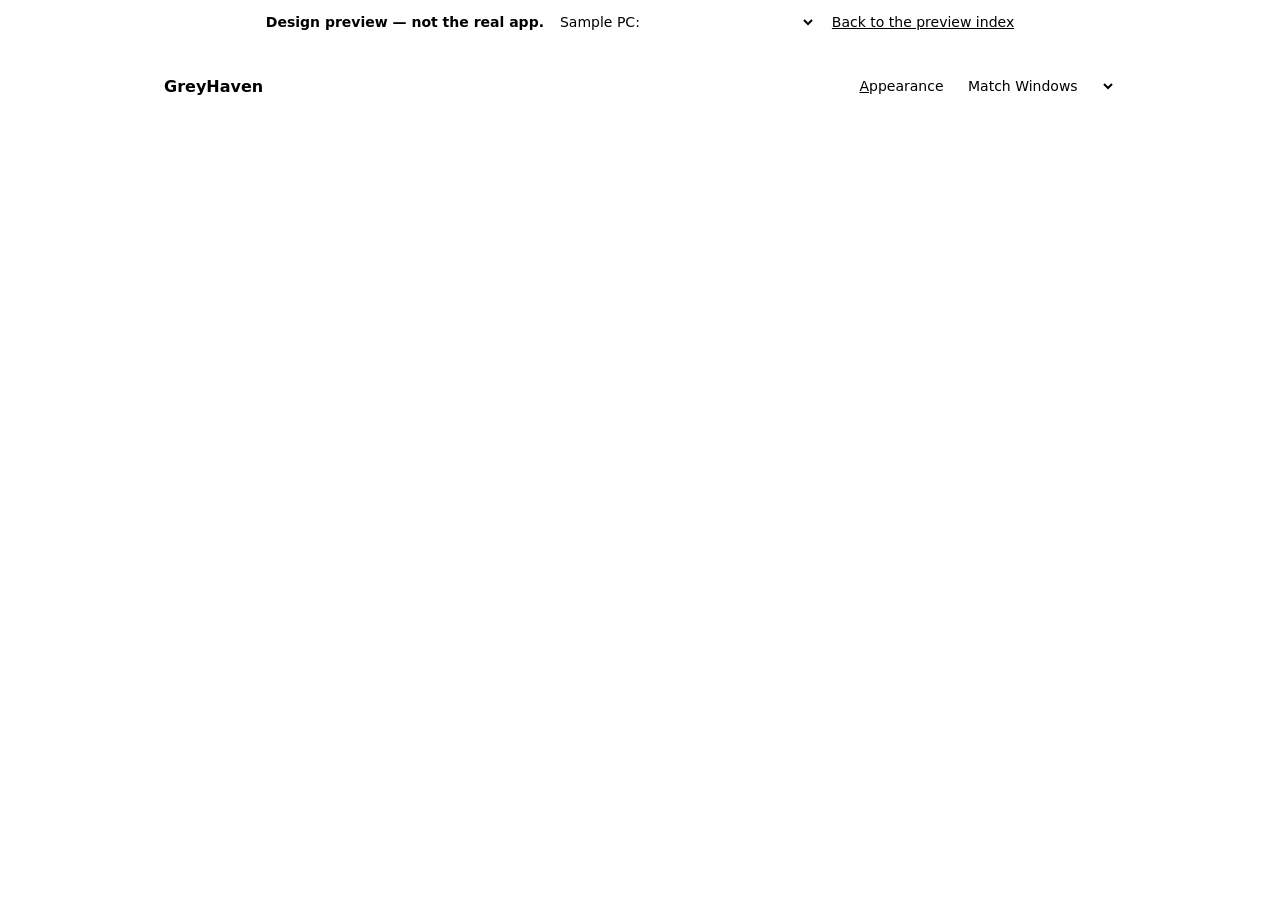
==== tools/ui-preview/index.html @ 149e7f25 "Design preview in tools/ui-preview; show notice links in the app - tools/ui-preview: throwaway brows" ====
<!DOCTYPE html>
<!-- Throwaway design preview of the GreyHaven app's flow. Not the real app; never shipped.
     Built into artifacts/preview by tools/ui-preview/build.py, which adds tokens.css,
     labels.js and data/ (real sample reports). -->
<html lang="en">
<head>
<meta charset="utf-8">
<meta name="viewport" content="width=device-width, initial-scale=1">
<meta name="color-scheme" content="light dark">
<title>GreyHaven - design preview</title>
<link rel="stylesheet" href="tokens.css">
<link rel="stylesheet" href="app.css">
</head>
<body>
<div class="preview-banner" role="note">
  <strong>Design preview — not the real app.</strong>
  <span>Sample PC:</span>
  <label class="visually-hidden" for="sample">Sample PC</label>
  <select id="sample"></select>
  <a href="../index.html">Back to the preview index</a>
</div>

<div class="window">
  <!-- Top bar: app name and appearance setting (as in MainWindow.xaml) -->
  <header class="topbar">
    <span class="appname">GreyHaven</span>
    <span class="appearance">
      <label for="theme"><u>A</u>ppearance</label>
      <select id="theme">
        <option value="system">Match Windows</option>
        <option value="light">Light</option>
        <option value="dark">Dark</option>
      </select>
    </span>
  </header>
  <main id="screen" class="content" tabindex="-1"></main>
</div>

<div id="live" class="visually-hidden" aria-live="polite"></div>
<script src="labels.js"></script>
<script src="data.js"></script>
<script src="app.js"></script>
</body>
</html>
---- tools/ui-preview/app.css ----
/* Mirrors src/GreyHaven.App/Theming/Styles.xaml and MainWindow.xaml. Colours come from tokens.css
   (generated from Palette.cs). Sizes are WPF device-independent pixels, which match CSS px. */

* { box-sizing: border-box; }
body {
  margin: 0;
  background: var(--gh-page);
  color: var(--gh-text);
  font-family: "Segoe UI Variable Text", "Segoe UI", system-ui, -apple-system, sans-serif;
  font-size: 14px;
}
a, .link { color: var(--gh-accent); }
.visually-hidden { position: absolute; width: 1px; height: 1px; overflow: hidden; clip: rect(0 0 0 0); white-space: nowrap; }

/* Preview-only banner (not part of the app's design). */
.preview-banner {
  display: flex; flex-wrap: wrap; gap: .5rem 1rem; align-items: center; justify-content: center;
  padding: 8px 16px; background: var(--gh-notice-warning); color: var(--gh-text);
  border-bottom: 1px solid var(--gh-card-border); font-size: 14px;
}

/* Window chrome */
.window { max-width: 1000px; margin: 16px auto; border: 1px solid var(--gh-card-border); border-radius: 8px; background: var(--gh-page); min-height: 70vh; }
.topbar { display: flex; justify-content: space-between; align-items: center; padding: 12px 24px 4px; }
.appname { font-size: 16px; font-weight: 600; }
.appearance label { margin-right: 8px; }
select { font: inherit; color: var(--gh-text); background: var(--gh-card); border: 1px solid var(--gh-card-border); border-radius: 4px; padding: 5px 8px; min-width: 160px; }
.content { max-width: 880px; margin: 8px auto 40px; padding: 0 24px; outline: none; }

/* Text styles: Heading1/2/3, Body, Secondary, Strong. Headings lead directly (no eyebrow labels). */
h1 { font-size: 28px; font-weight: 600; margin: 0 0 12px; }
h2 { font-size: 20px; font-weight: 600; margin: 28px 0 10px; }
h3 { font-size: 16px; font-weight: 600; margin: 16px 0 8px; }
p, .body { font-size: 14px; line-height: 21px; margin: 0; }
.secondary { color: var(--gh-text-secondary); }
.strong { font-weight: 600; }
.measure { max-width: 680px; }

/* Buttons */
button { font: inherit; color: var(--gh-text); background: var(--gh-card); border: 1px solid var(--gh-card-border); border-radius: 4px; padding: 6px 24px; cursor: pointer; }
button:hover { filter: brightness(0.97); }
button.accent { background: var(--gh-accent); color: var(--gh-on-accent); border-color: var(--gh-accent); }
button.big { font-size: 20px; font-weight: 600; padding: 14px 40px; min-height: 56px; margin: 28px 0 8px; }
button.linkbutton { background: transparent; border: 0; padding: 2px 0; color: var(--gh-accent); text-decoration: underline; text-align: left; }
:focus-visible { outline: 2px solid var(--gh-text); outline-offset: 2px; }
button.linkbutton:focus-visible { outline: none; border-bottom: 2px solid var(--gh-text); }

/* Surfaces: Card, CommandBox, notices */
.card { background: var(--gh-card); border: 1px solid var(--gh-card-border); border-radius: 8px; padding: 20px; margin: 0 0 12px; }
.notice { border: 1px solid var(--gh-card-border); border-radius: 6px; padding: 12px 16px; margin: 0 0 10px; }
.notice.info { background: var(--gh-notice-info); }
.notice.warning { background: var(--gh-notice-warning); }
.notice p + p { margin-top: 4px; }
.command { display: flex; gap: 8px; align-items: center; background: var(--gh-command-background); border: 1px solid var(--gh-card-border); border-radius: 4px; padding: 6px 10px; margin: 4px 0; }
.command code { flex: 1; font-family: "Cascadia Mono", Consolas, "Courier New", monospace; font-size: 14px; overflow-wrap: anywhere; }
.command button { padding: 4px 10px; }

/* Score card */
.score { display: grid; grid-template-columns: auto 1fr; gap: 0 28px; align-items: center; }
.score-number { font-size: 56px; font-weight: 600; line-height: 1.1; }
.score-number small { font-size: 20px; font-weight: 400; color: var(--gh-text-secondary); }
.score-band { font-size: 20px; font-weight: 600; }

/* Radio groups: path choice and distro cards */
.radio { display: flex; gap: 10px; align-items: flex-start; margin: 0 0 8px; cursor: pointer; }
.radio input { width: 20px; height: 20px; margin: 1px 0 0; accent-color: var(--gh-accent); flex: none; }
.distros { display: grid; grid-template-columns: repeat(3, 1fr); gap: 10px; }
.distros .radio { border: 1px solid transparent; border-radius: 6px; padding: 6px; margin: 0; }

/* Rating badge: icon + text + colour, never colour alone */
.badge { display: inline-flex; gap: 8px; align-items: center; font-weight: 600; white-space: nowrap; }
.badge .glyph { font-size: 16px; }
.c-works { color: var(--gh-works); } .c-extrastep { color: var(--gh-extra-step); } .c-partial { color: var(--gh-partial); }
.c-unsupported { color: var(--gh-unsupported); } .c-unknown { color: var(--gh-unknown); }

/* Part (Expander in a Card) */
details.part { background: var(--gh-card); border: 1px solid var(--gh-card-border); border-radius: 8px; margin: 0 0 8px; }
details.part > summary { list-style: none; cursor: pointer; padding: 14px 16px; display: grid; grid-template-columns: auto 1fr auto; gap: 12px; align-items: center; }
details.part > summary::-webkit-details-marker { display: none; }
details.part > summary::before { content: "›"; font-size: 18px; color: var(--gh-text-secondary); transition: transform .15s; display: inline-block; width: 12px; }
details.part[open] > summary::before { transform: rotate(90deg); }
.part-body { padding: 0 16px 16px 40px; }
.importance { border: 1px solid var(--gh-card-border); border-radius: 4px; padding: 0 6px; margin-left: 10px; font-size: 12px; color: var(--gh-text-secondary); font-weight: 400; }
ol.steps { padding-left: 24px; margin: 6px 0 0; }
ol.steps li { line-height: 21px; padding: 2px 0; }
.techrow { display: grid; grid-template-columns: 160px 1fr; gap: 4px 0; padding: 2px 0; }
.techrow code { font-family: "Cascadia Mono", Consolas, monospace; overflow-wrap: anywhere; }
details.tech > summary { cursor: pointer; margin-top: 14px; }
.section { margin-top: 14px; }
.sb-box { background: var(--gh-notice-warning); border: 1px solid var(--gh-card-border); border-radius: 6px; padding: 12px 14px; margin-top: 12px; }

/* Working screen */
.progress { height: 6px; max-width: 680px; margin: 8px 0 16px; background: var(--gh-command-background); border-radius: 3px; overflow: hidden; }
.progress::after { content: ""; display: block; height: 100%; width: 30%; background: var(--gh-accent); animation: slide 1.2s infinite ease-in-out; }
@keyframes slide { from { transform: translateX(-100%); } to { transform: translateX(340%); } }
@media (prefers-reduced-motion: reduce) { .progress::after { animation: none; width: 100%; opacity: .5; } }

@media (max-width: 640px) {
  .distros { grid-template-columns: 1fr; }
  .score { grid-template-columns: 1fr; }
  .techrow { grid-template-columns: 1fr; }
}
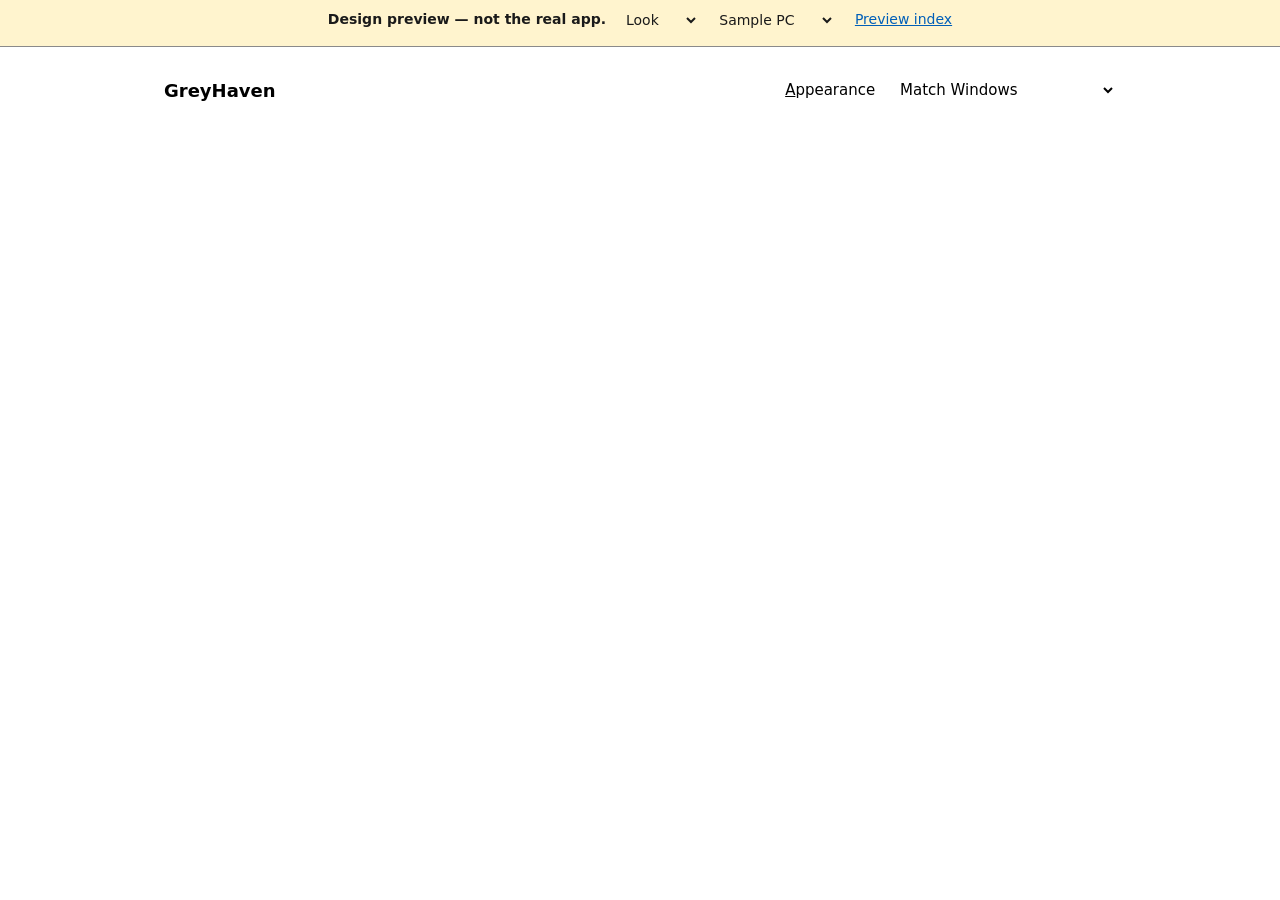
==== commit 7a59fbf9: "Design preview round 2: three brand directions and plain-language results - brands.json: Terracotta " ====
--- a/tools/ui-preview/index.html
+++ b/tools/ui-preview/index.html
@@ -1,27 +1,33 @@
 <!DOCTYPE html>
 <!-- Throwaway design preview of the GreyHaven app's flow. Not the real app; never shipped.
-     Built into artifacts/preview by tools/ui-preview/build.py, which adds tokens.css,
-     labels.js and data/ (real sample reports). -->
+     Built into artifacts/preview by tools/ui-preview/build.py, which adds tokens.css, brands.css,
+     brands.js, labels.js and data.js (real sample reports). -->
 <html lang="en">
 <head>
 <meta charset="utf-8">
 <meta name="viewport" content="width=device-width, initial-scale=1">
 <meta name="color-scheme" content="light dark">
 <title>GreyHaven - design preview</title>
+<!-- Preview only: the app would ship these open-licensed (OFL) font files itself. -->
+<link rel="preconnect" href="https://fonts.googleapis.com">
+<link rel="preconnect" href="https://fonts.gstatic.com" crossorigin>
+<link rel="stylesheet" href="https://fonts.googleapis.com/css2?family=Atkinson+Hyperlegible:wght@400;700&family=Bricolage+Grotesque:opsz,wght@12..96,600;12..96,800&family=Fraunces:opsz,wght@9..144,600;9..144,800&family=Lexend:wght@400;600&family=Nunito:wght@400;700&family=Rubik:wght@600;800&display=swap">
 <link rel="stylesheet" href="tokens.css">
+<link rel="stylesheet" href="brands.css">
 <link rel="stylesheet" href="app.css">
 </head>
 <body>
 <div class="preview-banner" role="note">
-  <strong>Design preview — not the real app.</strong>
-  <span>Sample PC:</span>
-  <label class="visually-hidden" for="sample">Sample PC</label>
-  <select id="sample"></select>
-  <a href="../index.html">Back to the preview index</a>
+  <div class="preview-controls">
+    <strong>Design preview — not the real app.</strong>
+    <label>Look <select id="brand"></select></label>
+    <label>Sample PC <select id="sample"></select></label>
+    <a href="../index.html">Preview index</a>
+  </div>
+  <p id="brandnote" class="preview-note"></p>
 </div>
 
 <div class="window">
-  <!-- Top bar: app name and appearance setting (as in MainWindow.xaml) -->
   <header class="topbar">
     <span class="appname">GreyHaven</span>
     <span class="appearance">
@@ -30,6 +36,7 @@
         <option value="system">Match Windows</option>
         <option value="light">Light</option>
         <option value="dark">Dark</option>
+        <option value="hc">High contrast (simulated)</option>
       </select>
     </span>
   </header>
@@ -38,6 +45,7 @@
 
 <div id="live" class="visually-hidden" aria-live="polite"></div>
 <script src="labels.js"></script>
+<script src="brands.js"></script>
 <script src="data.js"></script>
 <script src="app.js"></script>
 </body>
--- a/tools/ui-preview/app.css
+++ b/tools/ui-preview/app.css
@@ -1,102 +1,153 @@
-/* Mirrors src/GreyHaven.App/Theming/Styles.xaml and MainWindow.xaml. Colours come from tokens.css
-   (generated from Palette.cs). Sizes are WPF device-independent pixels, which match CSS px. */
+/* Design preview styles. Colours come from tokens.css (today's palette, generated from Palette.cs)
+   and brands.css (the brand directions, generated from brands.json). Sizes are WPF pixels. */
+
+:root { --gh-font-heading: "Segoe UI Variable Display", "Segoe UI", system-ui, sans-serif; --gh-font-body: "Segoe UI Variable Text", "Segoe UI", system-ui, sans-serif;
+        --radius: 8px; --radius-small: 4px; --border-width: 1px; --shadow: none; }
 
 * { box-sizing: border-box; }
-body {
-  margin: 0;
-  background: var(--gh-page);
-  color: var(--gh-text);
-  font-family: "Segoe UI Variable Text", "Segoe UI", system-ui, -apple-system, sans-serif;
-  font-size: 14px;
-}
-a, .link { color: var(--gh-accent); }
+body { margin: 0; background: var(--gh-page); color: var(--gh-text); font-family: var(--gh-font-body); font-size: 15px; line-height: 1.5; }
+a { color: var(--gh-accent); }
 .visually-hidden { position: absolute; width: 1px; height: 1px; overflow: hidden; clip: rect(0 0 0 0); white-space: nowrap; }
 
-/* Preview-only banner (not part of the app's design). */
-.preview-banner {
-  display: flex; flex-wrap: wrap; gap: .5rem 1rem; align-items: center; justify-content: center;
-  padding: 8px 16px; background: var(--gh-notice-warning); color: var(--gh-text);
-  border-bottom: 1px solid var(--gh-card-border); font-size: 14px;
-}
+/* ---- Preview-only chrome ------------------------------------------------------------------- */
+.preview-banner { padding: 8px 16px; background: #FFF4CE; color: #1A1A1A; border-bottom: 1px solid #8A8A8A; font: 14px/1.4 system-ui, sans-serif; }
+.preview-banner a { color: #005FB8; }
+.preview-controls { display: flex; flex-wrap: wrap; gap: .5rem 1.25rem; align-items: center; justify-content: center; }
+.preview-controls select { font: inherit; padding: 3px 6px; margin-left: 4px; }
+.preview-note { max-width: 70rem; margin: 6px auto 0; text-align: center; color: #3A3A3A; }
+.counter { position: fixed; top: 4px; left: 4px; z-index: 9; background: #000; color: #fff; font: bold 20px monospace; padding: 6px 10px; }
 
-/* Window chrome */
-.window { max-width: 1000px; margin: 16px auto; border: 1px solid var(--gh-card-border); border-radius: 8px; background: var(--gh-page); min-height: 70vh; }
+/* ---- Window -------------------------------------------------------------------------------- */
+.window { max-width: 1000px; margin: 16px auto; border: var(--border-width) solid var(--gh-card-border); border-radius: var(--radius); background: var(--gh-page); min-height: 70vh; box-shadow: var(--shadow); }
 .topbar { display: flex; justify-content: space-between; align-items: center; padding: 12px 24px 4px; }
-.appname { font-size: 16px; font-weight: 600; }
+.appname { font-family: var(--gh-font-heading); font-size: 18px; font-weight: 800; }
 .appearance label { margin-right: 8px; }
-select { font: inherit; color: var(--gh-text); background: var(--gh-card); border: 1px solid var(--gh-card-border); border-radius: 4px; padding: 5px 8px; min-width: 160px; }
-.content { max-width: 880px; margin: 8px auto 40px; padding: 0 24px; outline: none; }
+select { font: inherit; color: var(--gh-text); background: var(--gh-card); border: 1px solid var(--gh-card-border); border-radius: var(--radius-small); padding: 5px 8px; }
+.content { max-width: 820px; margin: 8px auto 40px; padding: 0 24px; outline: none; }
 
-/* Text styles: Heading1/2/3, Body, Secondary, Strong. Headings lead directly (no eyebrow labels). */
-h1 { font-size: 28px; font-weight: 600; margin: 0 0 12px; }
-h2 { font-size: 20px; font-weight: 600; margin: 28px 0 10px; }
-h3 { font-size: 16px; font-weight: 600; margin: 16px 0 8px; }
-p, .body { font-size: 14px; line-height: 21px; margin: 0; }
+/* ---- Type: headings lead directly (no eyebrow labels) --------------------------------------- */
+h1, h2, h3 { font-family: var(--gh-font-heading); font-weight: 800; line-height: 1.2; }
+h1 { font-size: 32px; margin: 8px 0 12px; }
+h2 { font-size: 22px; margin: 32px 0 10px; }
+h3 { font-size: 17px; margin: 0; }
+p { margin: 0 0 8px; }
+.lead { font-size: 18px; max-width: 34em; }
 .secondary { color: var(--gh-text-secondary); }
-.strong { font-weight: 600; }
-.measure { max-width: 680px; }
+.strong { font-weight: 700; }
+.small { font-size: 14px; }
+.footnote { font-size: 14px; color: var(--gh-text-secondary); margin-top: 32px; }
+.row { display: flex; gap: 14px; align-items: center; flex-wrap: wrap; }
 
-/* Buttons */
-button { font: inherit; color: var(--gh-text); background: var(--gh-card); border: 1px solid var(--gh-card-border); border-radius: 4px; padding: 6px 24px; cursor: pointer; }
-button:hover { filter: brightness(0.97); }
-button.accent { background: var(--gh-accent); color: var(--gh-on-accent); border-color: var(--gh-accent); }
-button.big { font-size: 20px; font-weight: 600; padding: 14px 40px; min-height: 56px; margin: 28px 0 8px; }
-button.linkbutton { background: transparent; border: 0; padding: 2px 0; color: var(--gh-accent); text-decoration: underline; text-align: left; }
-:focus-visible { outline: 2px solid var(--gh-text); outline-offset: 2px; }
-button.linkbutton:focus-visible { outline: none; border-bottom: 2px solid var(--gh-text); }
+/* ---- Controls ------------------------------------------------------------------------------ */
+button { font: inherit; cursor: pointer; }
+button.accent { background: var(--gh-accent); color: var(--gh-on-accent); border: var(--border-width) solid var(--gh-accent); border-radius: var(--radius); font-weight: 700; box-shadow: var(--shadow); }
+button.big { font-size: 20px; padding: 14px 32px; min-height: 56px; }
+button.plain { background: var(--gh-card); color: var(--gh-text); border: var(--border-width) solid var(--gh-card-border); border-radius: var(--radius-small); padding: 7px 20px; }
+button.linkbutton { background: none; border: 0; padding: 2px 0; color: var(--gh-accent); text-decoration: underline; }
+:focus-visible { outline: 3px solid var(--gh-text); outline-offset: 2px; }
+.check { display: flex; gap: 10px; align-items: flex-start; margin: 24px 0 12px; }
+.check input, .option input { width: 20px; height: 20px; margin: 2px 0 0; accent-color: var(--gh-accent); flex: none; }
 
-/* Surfaces: Card, CommandBox, notices */
-.card { background: var(--gh-card); border: 1px solid var(--gh-card-border); border-radius: 8px; padding: 20px; margin: 0 0 12px; }
-.notice { border: 1px solid var(--gh-card-border); border-radius: 6px; padding: 12px 16px; margin: 0 0 10px; }
-.notice.info { background: var(--gh-notice-info); }
-.notice.warning { background: var(--gh-notice-warning); }
-.notice p + p { margin-top: 4px; }
-.command { display: flex; gap: 8px; align-items: center; background: var(--gh-command-background); border: 1px solid var(--gh-card-border); border-radius: 4px; padding: 6px 10px; margin: 4px 0; }
-.command code { flex: 1; font-family: "Cascadia Mono", Consolas, "Courier New", monospace; font-size: 14px; overflow-wrap: anywhere; }
-.command button { padding: 4px 10px; }
+/* ---- Surfaces ------------------------------------------------------------------------------ */
+.card { background: var(--gh-card); border: var(--border-width) solid var(--gh-card-border); border-radius: var(--radius); padding: 20px; margin: 0 0 14px; box-shadow: var(--shadow); }
+.demo-banner { display: inline-block; font-size: 14px; padding: 2px 10px; margin: 8px 0 10px; border-radius: 999px; background: var(--gh-notice-info); border: 1px solid var(--gh-card-border); }
+.warn-line { background: var(--gh-notice-warning); border-radius: var(--radius-small); padding: 6px 10px; }
+.note-box { background: var(--gh-notice-warning); border: 1px solid var(--gh-card-border); border-radius: var(--radius-small); padding: 10px 12px; }
+.tag { display: inline-block; font-size: 13px; font-weight: 700; padding: 0 8px; border-radius: 999px; border: 1px solid var(--gh-card-border); margin-left: 8px; vertical-align: 2px; }
+.command { display: flex; gap: 8px; align-items: center; background: var(--gh-command-background); border: 1px solid var(--gh-card-border); border-radius: var(--radius-small); padding: 6px 10px; margin: 6px 0; }
+.command code { flex: 1; font-family: "Cascadia Mono", Consolas, monospace; overflow-wrap: anywhere; }
+.command button { padding: 3px 12px; }
 
-/* Score card */
-.score { display: grid; grid-template-columns: auto 1fr; gap: 0 28px; align-items: center; }
-.score-number { font-size: 56px; font-weight: 600; line-height: 1.1; }
-.score-number small { font-size: 20px; font-weight: 400; color: var(--gh-text-secondary); }
-.score-band { font-size: 20px; font-weight: 600; }
+/* Start */
+.hero { display: grid; grid-template-columns: 1fr auto; gap: 24px; align-items: center; margin-top: 8px; }
+.hero h1 { font-size: 40px; }
+.hero .big { margin: 12px 0 0; }
 
-/* Radio groups: path choice and distro cards */
-.radio { display: flex; gap: 10px; align-items: flex-start; margin: 0 0 8px; cursor: pointer; }
-.radio input { width: 20px; height: 20px; margin: 1px 0 0; accent-color: var(--gh-accent); flex: none; }
+/* Results headline with the score beside it */
+.headline { display: grid; grid-template-columns: 1fr auto; gap: 8px 24px; align-items: center; }
+.headline h1 { margin-top: 0; }
+.suggest { font-size: 20px; }
+.score-pill { display: grid; place-items: center; text-align: center; width: 128px; height: 128px; border-radius: 50%; background: var(--gh-accent); color: var(--gh-on-accent); box-shadow: var(--shadow); }
+.score-pill .num { font-family: var(--gh-font-heading); font-size: 48px; font-weight: 800; line-height: 1; align-self: end; }
+.score-pill .of { font-size: 14px; align-self: start; }
+
+/* "Show more" */
+details.more { margin: 8px 0 14px; }
+details.more > summary { cursor: pointer; color: var(--gh-accent); font-weight: 700; width: fit-content; padding: 2px 0; }
+details.more > .more-body { margin-top: 8px; padding-left: 14px; border-left: 3px solid var(--gh-card-border); }
+.content > details.more { background: var(--gh-card); border: var(--border-width) solid var(--gh-card-border); border-radius: var(--radius); padding: 12px 16px; box-shadow: var(--shadow); }
+
+/* Path choice */
+.paths { display: grid; gap: 12px; }
+.option { display: block; background: var(--gh-card); border: var(--border-width) solid var(--gh-card-border); border-radius: var(--radius); padding: 14px 16px; box-shadow: var(--shadow); }
+.option.selected { outline: 3px solid var(--gh-accent); outline-offset: -1px; }
+.path-label { display: flex; gap: 12px; cursor: pointer; }
+.path-head { display: block; font-size: 17px; margin-bottom: 2px; }
+.path-head .secondary { font-size: 14px; margin-left: 8px; }
+.path-line { display: block; }
+.path details.more { margin: 6px 0 0 32px; }
+
+.next { display: flex; justify-content: space-between; align-items: center; gap: 16px; flex-wrap: wrap; margin-top: 24px; }
+.next h2 { margin: 0 0 4px; }
+.next p { margin: 0; }
+
+/* Distro comparison */
 .distros { display: grid; grid-template-columns: repeat(3, 1fr); gap: 10px; }
-.distros .radio { border: 1px solid transparent; border-radius: 6px; padding: 6px; margin: 0; }
+.distro { display: flex; gap: 10px; cursor: pointer; }
+.score-small { display: block; }
 
-/* Rating badge: icon + text + colour, never colour alone */
-.badge { display: inline-flex; gap: 8px; align-items: center; font-weight: 600; white-space: nowrap; }
-.badge .glyph { font-size: 16px; }
+/* Parts */
+.part-head { display: flex; justify-content: space-between; gap: 12px; align-items: flex-start; margin-bottom: 6px; }
+.importance { font-family: var(--gh-font-body); font-size: 12px; font-weight: 400; border: 1px solid var(--gh-card-border); border-radius: var(--radius-small); padding: 0 6px; margin-left: 10px; color: var(--gh-text-secondary); vertical-align: 2px; }
+.badge { display: inline-flex; gap: 6px; align-items: center; font-weight: 700; white-space: nowrap; }
 .c-works { color: var(--gh-works); } .c-extrastep { color: var(--gh-extra-step); } .c-partial { color: var(--gh-partial); }
 .c-unsupported { color: var(--gh-unsupported); } .c-unknown { color: var(--gh-unknown); }
+ul.worklist { list-style: none; padding: 0; margin: 0; }
+ul.worklist li { display: flex; justify-content: space-between; gap: 12px; padding: 6px 0; border-bottom: 1px solid var(--gh-card-border); }
+ol.steps { padding-left: 22px; }
+.techrow { display: grid; grid-template-columns: 140px 1fr; padding: 2px 0; }
+.techrow code { font-family: "Cascadia Mono", Consolas, monospace; overflow-wrap: anywhere; }
 
-/* Part (Expander in a Card) */
-details.part { background: var(--gh-card); border: 1px solid var(--gh-card-border); border-radius: 8px; margin: 0 0 8px; }
-details.part > summary { list-style: none; cursor: pointer; padding: 14px 16px; display: grid; grid-template-columns: auto 1fr auto; gap: 12px; align-items: center; }
-details.part > summary::-webkit-details-marker { display: none; }
-details.part > summary::before { content: "›"; font-size: 18px; color: var(--gh-text-secondary); transition: transform .15s; display: inline-block; width: 12px; }
-details.part[open] > summary::before { transform: rotate(90deg); }
-.part-body { padding: 0 16px 16px 40px; }
-.importance { border: 1px solid var(--gh-card-border); border-radius: 4px; padding: 0 6px; margin-left: 10px; font-size: 12px; color: var(--gh-text-secondary); font-weight: 400; }
-ol.steps { padding-left: 24px; margin: 6px 0 0; }
-ol.steps li { line-height: 21px; padding: 2px 0; }
-.techrow { display: grid; grid-template-columns: 160px 1fr; gap: 4px 0; padding: 2px 0; }
-.techrow code { font-family: "Cascadia Mono", Consolas, monospace; overflow-wrap: anywhere; }
-details.tech > summary { cursor: pointer; margin-top: 14px; }
-.section { margin-top: 14px; }
-.sb-box { background: var(--gh-notice-warning); border: 1px solid var(--gh-card-border); border-radius: 6px; padding: 12px 14px; margin-top: 12px; }
-
-/* Working screen */
-.progress { height: 6px; max-width: 680px; margin: 8px 0 16px; background: var(--gh-command-background); border-radius: 3px; overflow: hidden; }
+/* Checking */
+.progress { height: 8px; max-width: 680px; margin: 8px 0 16px; background: var(--gh-command-background); border-radius: 4px; overflow: hidden; }
 .progress::after { content: ""; display: block; height: 100%; width: 30%; background: var(--gh-accent); animation: slide 1.2s infinite ease-in-out; }
 @keyframes slide { from { transform: translateX(-100%); } to { transform: translateX(340%); } }
 @media (prefers-reduced-motion: reduce) { .progress::after { animation: none; width: 100%; opacity: .5; } }
 
-@media (max-width: 640px) {
+/* ---- Brand shapes -------------------------------------------------------------------------- */
+/* Terracotta Block: square, solid, a brick-coloured top edge on cards. */
+:root[data-brand="terracotta"] { --radius: 2px; --radius-small: 2px; }
+:root[data-brand="terracotta"] .card, :root[data-brand="terracotta"] .option { border-top: 6px solid var(--gh-deco-1); }
+:root[data-brand="terracotta"] .score-pill { border-radius: 2px; }
+/* Sunny Allotment: soft and round. */
+:root[data-brand="allotment"] { --radius: 22px; --radius-small: 12px; }
+:root[data-brand="allotment"] button.plain { border-radius: 999px; }
+:root[data-brand="allotment"] button.accent { border-radius: 999px; }
+/* Market Day: stickers with thick outlines and hard shadows. */
+:root[data-brand="market"] { --radius: 12px; --radius-small: 8px; --border-width: 2.5px; --shadow: 4px 4px 0 var(--gh-card-border); }
+:root[data-brand="market"] .score-pill { border: 2.5px solid var(--gh-card-border); transform: rotate(-4deg); }
+:root[data-brand="market"] .tag { background: var(--gh-notice-warning); border-width: 2px; }
+
+/* ---- High contrast ------------------------------------------------------------------------- */
+/* Simulated (Appearance menu): system colours, no decoration. Windows' real contrast themes are
+   handled by forced-colors below, and by the WPF app's own High Contrast resources. */
+:root[data-theme="hc"][data-brand] {
+  --gh-page: Canvas; --gh-card: Canvas; --gh-card-border: CanvasText; --gh-text: CanvasText; --gh-text-secondary: CanvasText;
+  --gh-accent: LinkText; --gh-on-accent: Canvas; --gh-works: CanvasText; --gh-extra-step: CanvasText; --gh-partial: CanvasText;
+  --gh-unsupported: CanvasText; --gh-unknown: CanvasText; --gh-notice-info: Canvas; --gh-notice-warning: Canvas; --gh-command-background: Canvas;
+  --shadow: none;
+}
+:root[data-theme="hc"] .hero-art, :root[data-theme="hc"] .headline-art { display: none; }
+:root[data-theme="hc"] button.accent, :root[data-theme="hc"] .score-pill { background: ButtonText; color: ButtonFace; }
+@media (forced-colors: active) {
+  .hero-art, .headline-art { display: none; }
+  .option.selected { outline-color: Highlight; }
+  .score-pill { border: 2px solid CanvasText; }
+}
+
+@media (max-width: 680px) {
+  .hero, .headline { grid-template-columns: 1fr; }
+  .hero-art { display: none; }
   .distros { grid-template-columns: 1fr; }
-  .score { grid-template-columns: 1fr; }
   .techrow { grid-template-columns: 1fr; }
 }
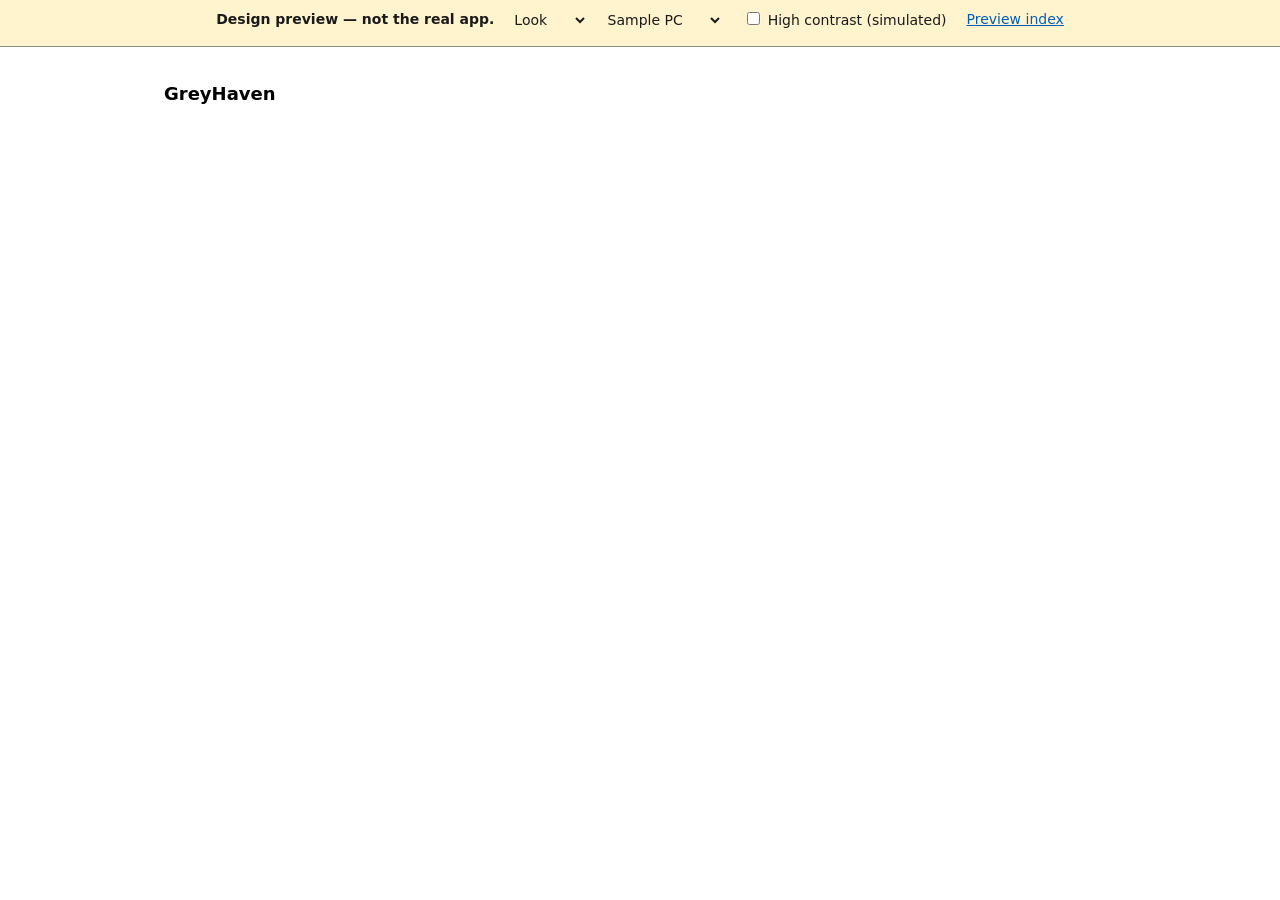
==== commit 0088b843: "Light/dark is one icon toggle (app and preview) A moon in light mode, a sun in dark mode, named for " ====
--- a/tools/ui-preview/index.html
+++ b/tools/ui-preview/index.html
@@ -22,6 +22,7 @@
     <strong>Design preview — not the real app.</strong>
     <label>Look <select id="brand"></select></label>
     <label>Sample PC <select id="sample"></select></label>
+    <label><input type="checkbox" id="hc"> High contrast (simulated)</label>
     <a href="../index.html">Preview index</a>
   </div>
   <p id="brandnote" class="preview-note"></p>
@@ -30,15 +31,7 @@
 <div class="window">
   <header class="topbar">
     <span class="appname">GreyHaven</span>
-    <span class="appearance">
-      <label for="theme"><u>A</u>ppearance</label>
-      <select id="theme">
-        <option value="system">Match Windows</option>
-        <option value="light">Light</option>
-        <option value="dark">Dark</option>
-        <option value="hc">High contrast (simulated)</option>
-      </select>
-    </span>
+    <button id="themetoggle" class="icon-toggle" type="button"></button>
   </header>
   <main id="screen" class="content" tabindex="-1"></main>
 </div>
@@ -48,5 +41,6 @@
 <script src="brands.js"></script>
 <script src="data.js"></script>
 <script src="app.js"></script>
+<script src="walkthrough.js"></script>
 </body>
 </html>
--- a/tools/ui-preview/app.css
+++ b/tools/ui-preview/app.css
@@ -21,7 +21,8 @@
 .window { max-width: 1000px; margin: 16px auto; border: var(--border-width) solid var(--gh-card-border); border-radius: var(--radius); background: var(--gh-page); min-height: 70vh; box-shadow: var(--shadow); }
 .topbar { display: flex; justify-content: space-between; align-items: center; padding: 12px 24px 4px; }
 .appname { font-family: var(--gh-font-heading); font-size: 18px; font-weight: 800; }
-.appearance label { margin-right: 8px; }
+.icon-toggle { font-size: 20px; line-height: 1; min-width: 40px; min-height: 36px; background: var(--gh-card); color: var(--gh-text); border: var(--border-width) solid var(--gh-card-border); border-radius: var(--radius-small); cursor: pointer; }
+.icon-toggle:focus-visible { outline: 3px solid var(--gh-text); outline-offset: 2px; }
 select { font: inherit; color: var(--gh-text); background: var(--gh-card); border: 1px solid var(--gh-card-border); border-radius: var(--radius-small); padding: 5px 8px; }
 .content { max-width: 820px; margin: 8px auto 40px; padding: 0 24px; outline: none; }
 
@@ -73,7 +74,9 @@
 
 /* "Show more" */
 details.more { margin: 8px 0 14px; }
-details.more > summary { cursor: pointer; color: var(--gh-accent); font-weight: 700; width: fit-content; padding: 2px 0; }
+details.more > summary { cursor: pointer; color: var(--gh-accent); font-weight: 700; width: fit-content; padding: 4px 6px; margin-left: -6px; min-height: 32px; border-radius: 6px; text-decoration: underline; text-underline-offset: .2em; }
+details.more > summary:hover { background: var(--gh-command-background); }
+details.more > summary:focus-visible { outline: 2px solid var(--gh-text); outline-offset: 0; }
 details.more > .more-body { margin-top: 8px; padding-left: 14px; border-left: 3px solid var(--gh-card-border); }
 .content > details.more { background: var(--gh-card); border: var(--border-width) solid var(--gh-card-border); border-radius: var(--radius); padding: 12px 16px; box-shadow: var(--shadow); }
 
@@ -114,6 +117,99 @@
 @keyframes slide { from { transform: translateX(-100%); } to { transform: translateX(340%); } }
 @media (prefers-reduced-motion: reduce) { .progress::after { animation: none; width: 100%; opacity: .5; } }
 
+/* ---- Walkthrough --------------------------------------------------------------------------- */
+.walk-top { display: flex; justify-content: space-between; gap: 12px; margin: 4px 0 12px; }
+.stepcount { font-weight: 700; color: var(--gh-text-secondary); margin: 0 0 6px; }
+.steps-bar { display: grid; grid-auto-flow: column; gap: 6px; margin-bottom: 14px; }
+.steps-bar span { height: 10px; border-radius: 999px; border: 2px solid var(--gh-card-border); background: var(--gh-card); }
+.steps-bar span.done { background: var(--gh-works); border-color: var(--gh-works); }
+.steps-bar span.now { background: var(--gh-accent); border-color: var(--gh-accent); }
+.step-body { font-size: 17px; }
+.step-body h3 { margin-top: 22px; }
+.walk-nav { display: flex; justify-content: space-between; align-items: center; gap: 12px; margin: 28px 0 18px; flex-wrap: wrap; }
+.tip { background: var(--gh-notice-info); border: var(--border-width) solid var(--gh-card-border); border-radius: var(--radius); padding: 12px 16px; margin: 18px 0; font-size: 15px; }
+.tip p:last-child { margin: 0; }
+.warn-box { background: var(--gh-notice-warning); border: var(--border-width) solid var(--gh-card-border); border-radius: var(--radius); padding: 12px 16px; margin: 12px 0; }
+.big-warn { border-width: 4px; font-size: 18px; }
+ul.todo { list-style: none; padding: 0; }
+ul.todo > li { padding: 8px 0; border-bottom: 1px solid var(--gh-card-border); }
+ul.todo > li > label { display: flex; gap: 12px; align-items: flex-start; }
+ul.todo input { width: 22px; height: 22px; margin-top: 3px; flex: none; accent-color: var(--gh-accent); }
+.picture { margin: 0; }
+.picture-frame { display: grid; place-items: center; height: 140px; background: var(--gh-command-background); border: var(--border-width) dashed var(--gh-card-border); border-radius: var(--radius); }
+.picture figcaption { font-size: 14px; margin-top: 4px; }
+ol.picture-steps { display: grid; grid-template-columns: repeat(auto-fill, minmax(220px, 1fr)); gap: 16px; padding: 0; list-style: none; counter-reset: pic; }
+ol.picture-steps li { counter-increment: pic; }
+ol.picture-steps li > p::before { content: counter(pic) ". "; font-weight: 800; }
+ol.picture-steps li > p { margin-top: 6px; font-weight: 600; }
+.keycard { text-align: center; }
+.bigkey { font-family: var(--gh-font-heading); font-size: 40px; font-weight: 800; margin: 0; }
+.sim .progress-fill { height: 12px; border: 2px solid var(--gh-card-border); border-radius: 999px; overflow: hidden; margin: 12px 0 6px; }
+.sim .progress-fill span { display: block; height: 100%; width: 0; background: var(--gh-works); transition: width .15s; }
+/* ---- Your apps (Part C) ---------------------------------------------------------------------- */
+ul.applist { list-style: none; padding: 0; margin: 0 0 12px; }
+li.app { border-bottom: 1px solid var(--gh-card-border); padding: 10px 0; }
+.app-head { display: flex; justify-content: space-between; gap: 12px; align-items: baseline; }
+ul.alts { margin: 4px 0 6px; padding-left: 20px; }
+ul.alts li { margin: 4px 0; }
+li.app .check { margin: 6px 0 0; }
+li.app code { font-family: "Cascadia Mono", Consolas, monospace; font-size: 13px; overflow-wrap: anywhere; }
+
+/* ---- Part B walkthrough ----------------------------------------------------------------------- */
+ol.phases { display: grid; grid-template-columns: repeat(5, 1fr); gap: 6px; list-style: none; padding: 0; margin: 0 0 18px; }
+ol.phases li { display: flex; gap: 8px; align-items: center; padding: 8px 10px; border: 2px solid var(--gh-card-border); border-radius: var(--radius-small); background: var(--gh-card); font-size: 14px; line-height: 1.2; }
+ol.phases li.done { background: var(--gh-notice-info); }
+ol.phases li.now { outline: 3px solid var(--gh-accent); outline-offset: -1px; font-weight: 700; }
+.phase-no { display: grid; place-items: center; flex: none; width: 24px; height: 24px; border-radius: 50%; border: 2px solid var(--gh-card-border); font-weight: 800; }
+li.now .phase-no { background: var(--gh-accent); color: var(--gh-on-accent); border-color: var(--gh-accent); }
+.option.disabled { opacity: .75; }
+.option.disabled .path-label { cursor: not-allowed; }
+ul.checks-list { list-style: none; padding: 0; margin: 10px 0 0; font-size: 15px; }
+ul.checks-list li { display: flex; gap: 8px; align-items: flex-start; margin: 4px 0; }
+ul.checks-list .glyph { flex: none; width: 1.2em; text-align: center; font-weight: 800; }
+.task { margin-bottom: 14px; }
+h2.task-title { font-size: 19px; margin: 0 0 6px; }
+.sim-controls { display: flex; flex-wrap: wrap; gap: 8px; align-items: center; margin-top: 10px; padding-top: 10px; border-top: 1px dashed var(--gh-card-border); }
+.stick { margin: 4px 0 10px; }
+ol.stages { list-style: none; padding: 0; margin: 0 0 6px; }
+ol.stages li { padding: 3px 0; color: var(--gh-text-secondary); }
+ol.stages li.now { color: var(--gh-text); font-weight: 700; }
+ol.stages li.done { color: var(--gh-works); }
+.done-box { text-align: center; }
+.bigdone { font-family: var(--gh-font-heading); font-size: 26px; font-weight: 800; color: var(--gh-works); margin: 4px 0 8px; }
+.guide-handoff { display: grid; grid-template-columns: auto 1fr; gap: 24px; align-items: center; margin: 16px 0; }
+.qr { margin: 0; text-align: center; }
+.qr-code svg { display: block; width: 200px; height: 200px; border: var(--border-width) solid var(--gh-card-border); border-radius: var(--radius-small); }
+.qr figcaption { font-weight: 700; margin-top: 6px; }
+.preview-note-inline { border: 1px dashed var(--gh-card-border); border-radius: var(--radius-small); padding: 8px 10px; }
+.walk-hint { text-align: right; min-height: 1.4em; }
+button.accent:disabled { opacity: .45; cursor: not-allowed; box-shadow: none; }
+ol.ahead { padding-left: 22px; }
+ol.ahead li { margin: 4px 0; }
+button.pic-zoom { display: block; width: 100%; padding: 0; border: 0; background: none; border-radius: var(--radius); cursor: zoom-in; }
+button.pic-zoom img { display: block; width: 100%; height: auto; border: 2px solid var(--gh-card-border); border-radius: var(--radius); }
+button.pic-zoom:focus-visible { outline: 3px solid var(--gh-text); outline-offset: 3px; }
+.placeholder span { color: var(--gh-text-secondary); font-size: 14px; }
+dialog.zoom { border: var(--border-width) solid var(--gh-card-border); border-radius: var(--radius); padding: 56px 16px 12px; background: var(--gh-card); color: var(--gh-text); width: min(96vw, 1100px); }
+dialog.zoom::backdrop { background: rgba(0, 0, 0, .8); }
+dialog.zoom img { display: block; width: 100%; height: auto; max-height: 80vh; object-fit: contain; }
+.zoom-close { position: absolute; top: 10px; right: 12px; min-height: 40px; font-weight: 700; }
+.zoom-caption { font-size: 14px; color: var(--gh-text-secondary); margin: 8px 0 0; }
+:root[data-theme="hc"] button.pic-zoom { display: none; }
+@media (forced-colors: active) { button.pic-zoom { display: none; } }
+@media (max-width: 680px) {
+  ol.phases { grid-template-columns: 1fr; }
+  ol.phases li:not(.now) { display: none; }
+  .guide-handoff { grid-template-columns: 1fr; }
+}
+
+@media print {
+  .preview-banner, .topbar, .walk-top, .demo-banner, .counter { display: none; }
+  .window { border: 0; box-shadow: none; margin: 0; }
+  .printstep { break-inside: avoid; box-shadow: none; }
+  :root { --gh-page: #fff; --gh-card: #fff; }
+}
+
 /* ---- Brand shapes -------------------------------------------------------------------------- */
 /* Terracotta Block: square, solid, a brick-coloured top edge on cards. */
 :root[data-brand="terracotta"] { --radius: 2px; --radius-small: 2px; }
@@ -124,7 +220,7 @@
 :root[data-brand="allotment"] button.plain { border-radius: 999px; }
 :root[data-brand="allotment"] button.accent { border-radius: 999px; }
 /* Market Day: stickers with thick outlines and hard shadows. */
-:root[data-brand="market"] { --radius: 12px; --radius-small: 8px; --border-width: 2.5px; --shadow: 4px 4px 0 var(--gh-card-border); }
+:root[data-brand="market"] { --radius: 12px; --radius-small: 8px; --border-width: 2.5px; --shadow: 4px 4px 0 var(--gh-shadow-colour, var(--gh-card-border)); }
 :root[data-brand="market"] .score-pill { border: 2.5px solid var(--gh-card-border); transform: rotate(-4deg); }
 :root[data-brand="market"] .tag { background: var(--gh-notice-warning); border-width: 2px; }
 
